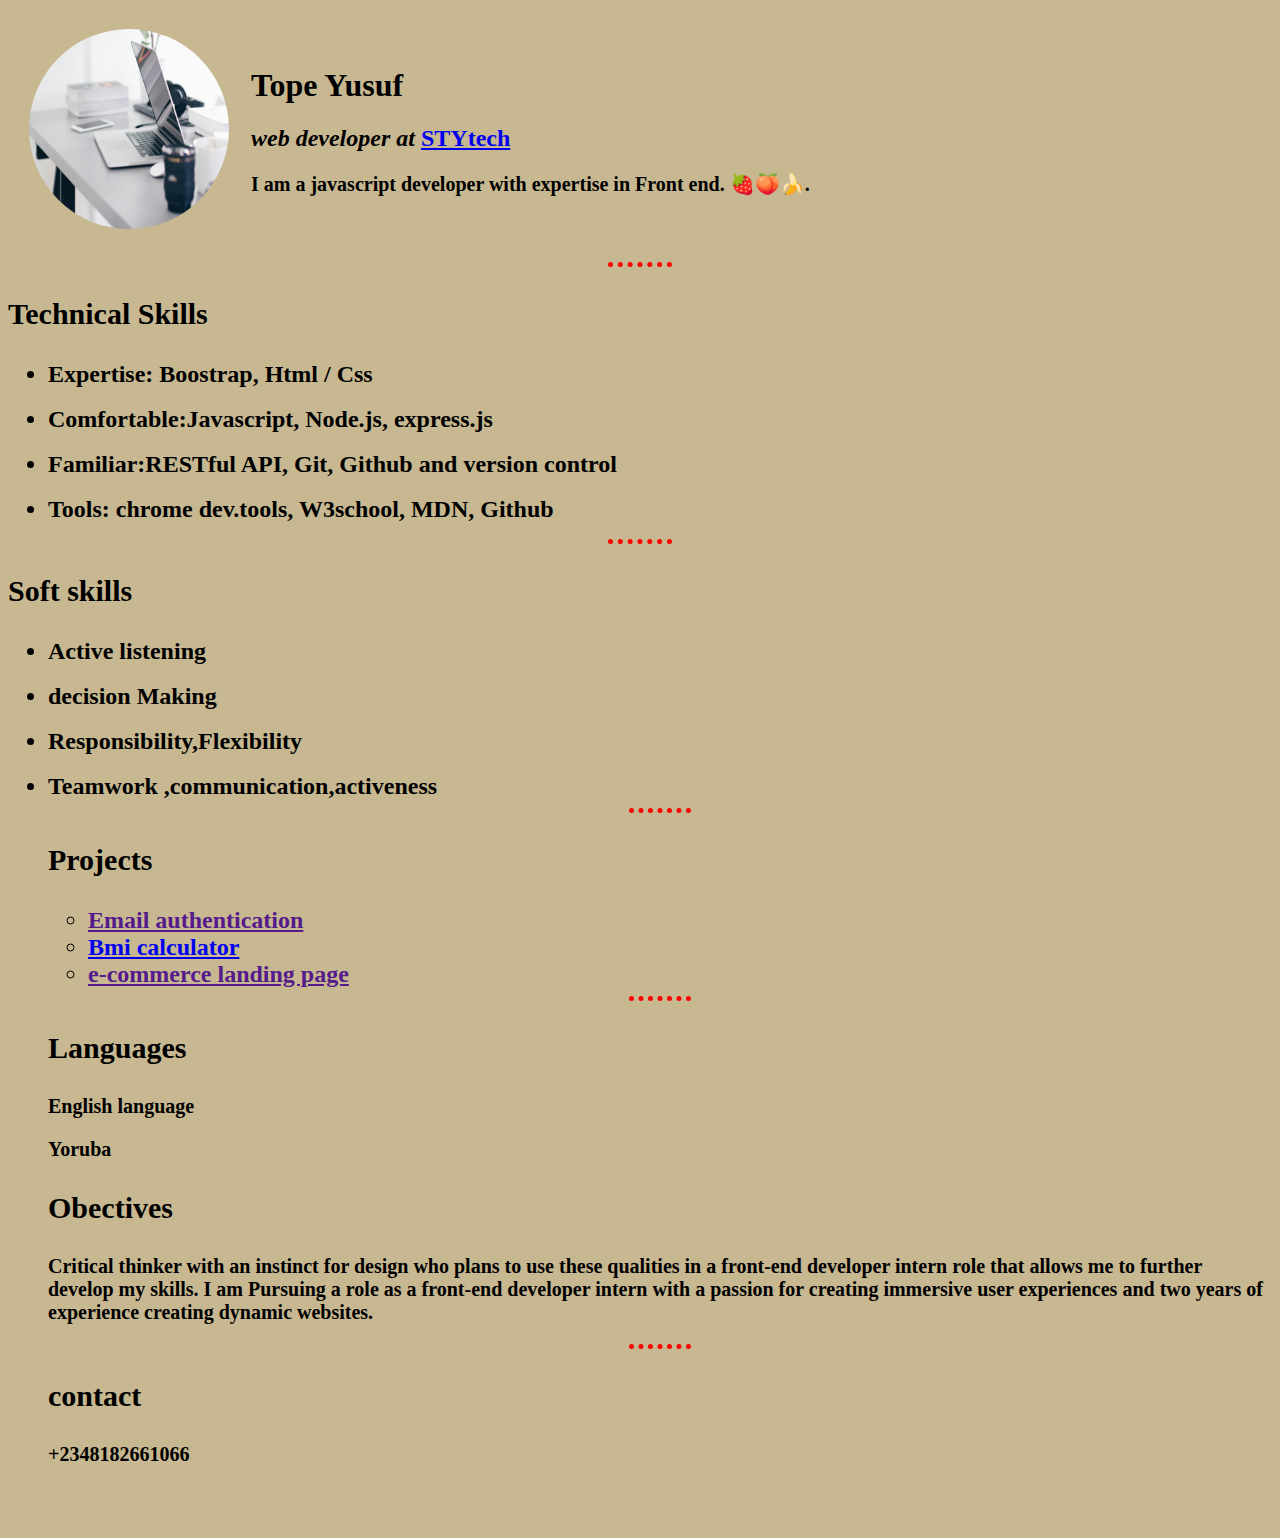
==== index.html @ 19517828 "Add files via upload" ====
<!DOCTYPE html>
<html lang="en">
<head>
    <meta charset="UTF-8">
    <meta name="viewport" content="width=device-width, initial-scale=1.0">
    <title>portfolio</title>
</head>
<body>
    <link rel="stylesheet" href="style2.css">
    <style>
    img{
    width: 200px;  height: 200px;border-radius: 50%;
  }
  body{ background-image: url();
    background-color:rgb(199, 184, 145);
    background-size: cover;
    text-decoration:solid black ;
     
  }
  hr{border-style: none;
    border-top-style: dotted;
    border-color:red;
    border-width: 5px;
    width: 5%;
    
  } 
  
 h3{
    font-size: 30px;
 } 

 li{font-size: 24px;


 }

 p{font-size: 
20px;

 }
    </style>
</head>
<body>
    <table cellspacing="20">
        <tr>
            <td> <img class="img" src="white laptop.jpg" alt=""></td>
            <td>  <h1>Tope Yusuf</h1><p>
                <h2><i>web developer at </i><strong><a href=" https://abdurahee.github.io/sty/">STYtech</a> </strong> </p>
                <p> I am a javascript developer with expertise in Front end.
            🍓🍑🍌.</p></h2></td>
        </tr>
    </table>
    
   
   <strong>
    <hr>
    <h3> Technical Skills</h3>
        <ul>

            <li >Expertise: Boostrap, Html / Css </li><br>
            <li>Comfortable:Javascript, Node.js, express.js</li><br>
            <li>Familiar:RESTful API, Git, Github and version control</li><br>
            <li>Tools: chrome dev.tools, W3school, MDN, Github</li>
        </ul>
        <hr>
             <h3>Soft skills</h3>
        <ul>
            <li>Active listening</li><br>
            <li>decision Making</li><br>
            <li>Responsibility,Flexibility</li><br>
            <li>Teamwork ,communication,activeness</li>
            <hr>
            <h3>Projects</h3>
            
            <ul>
                <li>
<a href="">Email authentication</a>

                </li>
                
                <li><a href="#">Bmi calculator</a></li>
                <li><a href="">e-commerce landing page</a></li>
            </ul>
        
            <hr>
            <h3>Languages</h3>
            
            <p>English language</p>
            <p>Yoruba</p>

                
            </table>

            <h3>Obectives</h3>
            <p>
                Critical thinker with an instinct for design who plans to use these qualities in a front-end developer intern role that allows me to further develop my skills. I am
Pursuing a role as a front-end developer intern with a passion for creating immersive user experiences and two years of  experience creating dynamic websites.
            </p>
            <hr>
            <h3>contact</h3>
            <p>+2348182661066</p>
        <br>
        <br>
    
</body>
</html>
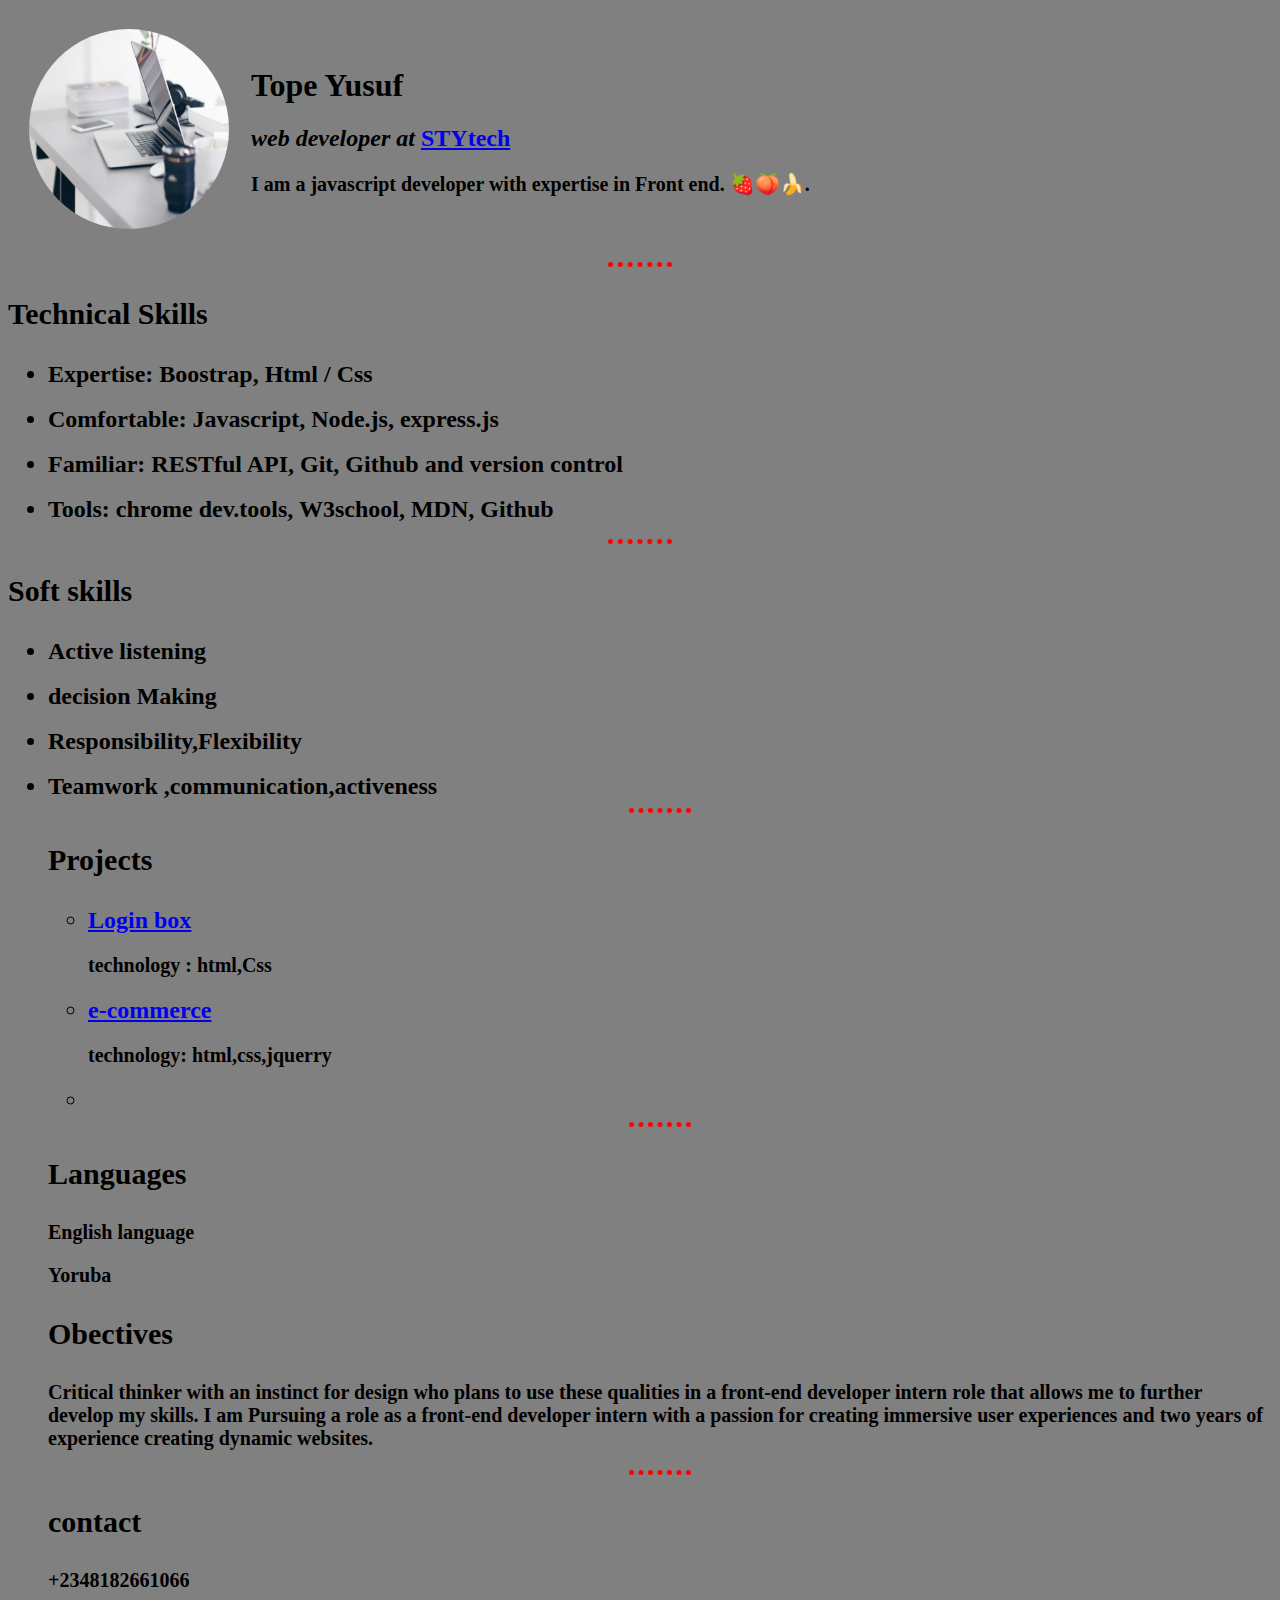
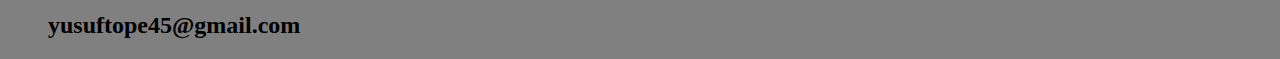
==== commit 5e2c3ec7: "Add files via upload" ====
--- a/index.html
+++ b/index.html
@@ -12,7 +12,7 @@
     width: 200px;  height: 200px;border-radius: 50%;
   }
   body{ background-image: url();
-    background-color:rgb(199, 184, 145);
+    background-color:grey;
     background-size: cover;
     text-decoration:solid black ;
      
@@ -58,8 +58,8 @@
         <ul>
 
             <li >Expertise: Boostrap, Html / Css </li><br>
-            <li>Comfortable:Javascript, Node.js, express.js</li><br>
-            <li>Familiar:RESTful API, Git, Github and version control</li><br>
+            <li>Comfortable: Javascript, Node.js, express.js</li><br>
+            <li>Familiar: RESTful API, Git, Github and version control</li><br>
             <li>Tools: chrome dev.tools, W3school, MDN, Github</li>
         </ul>
         <hr>
@@ -74,12 +74,15 @@
             
             <ul>
                 <li>
-<a href="">Email authentication</a>
+<a href=" https://abdurahee.github.io/login/
+">Login box</a>
+<p>technology : html,Css</p>
 
                 </li>
                 
-                <li><a href="#">Bmi calculator</a></li>
-                <li><a href="">e-commerce landing page</a></li>
+                <li><a href="#">e-commerce</a></li>
+                <p>technology: html,css,jquerry</p>
+                <li><a href=""></a></li>
             </ul>
         
             <hr>
@@ -99,8 +102,7 @@
             <hr>
             <h3>contact</h3>
             <p>+2348182661066</p>
-        <br>
-        <br>
-    
+        
+    <h2>yusuftope45@gmail.com</h2>
 </body>
 </html>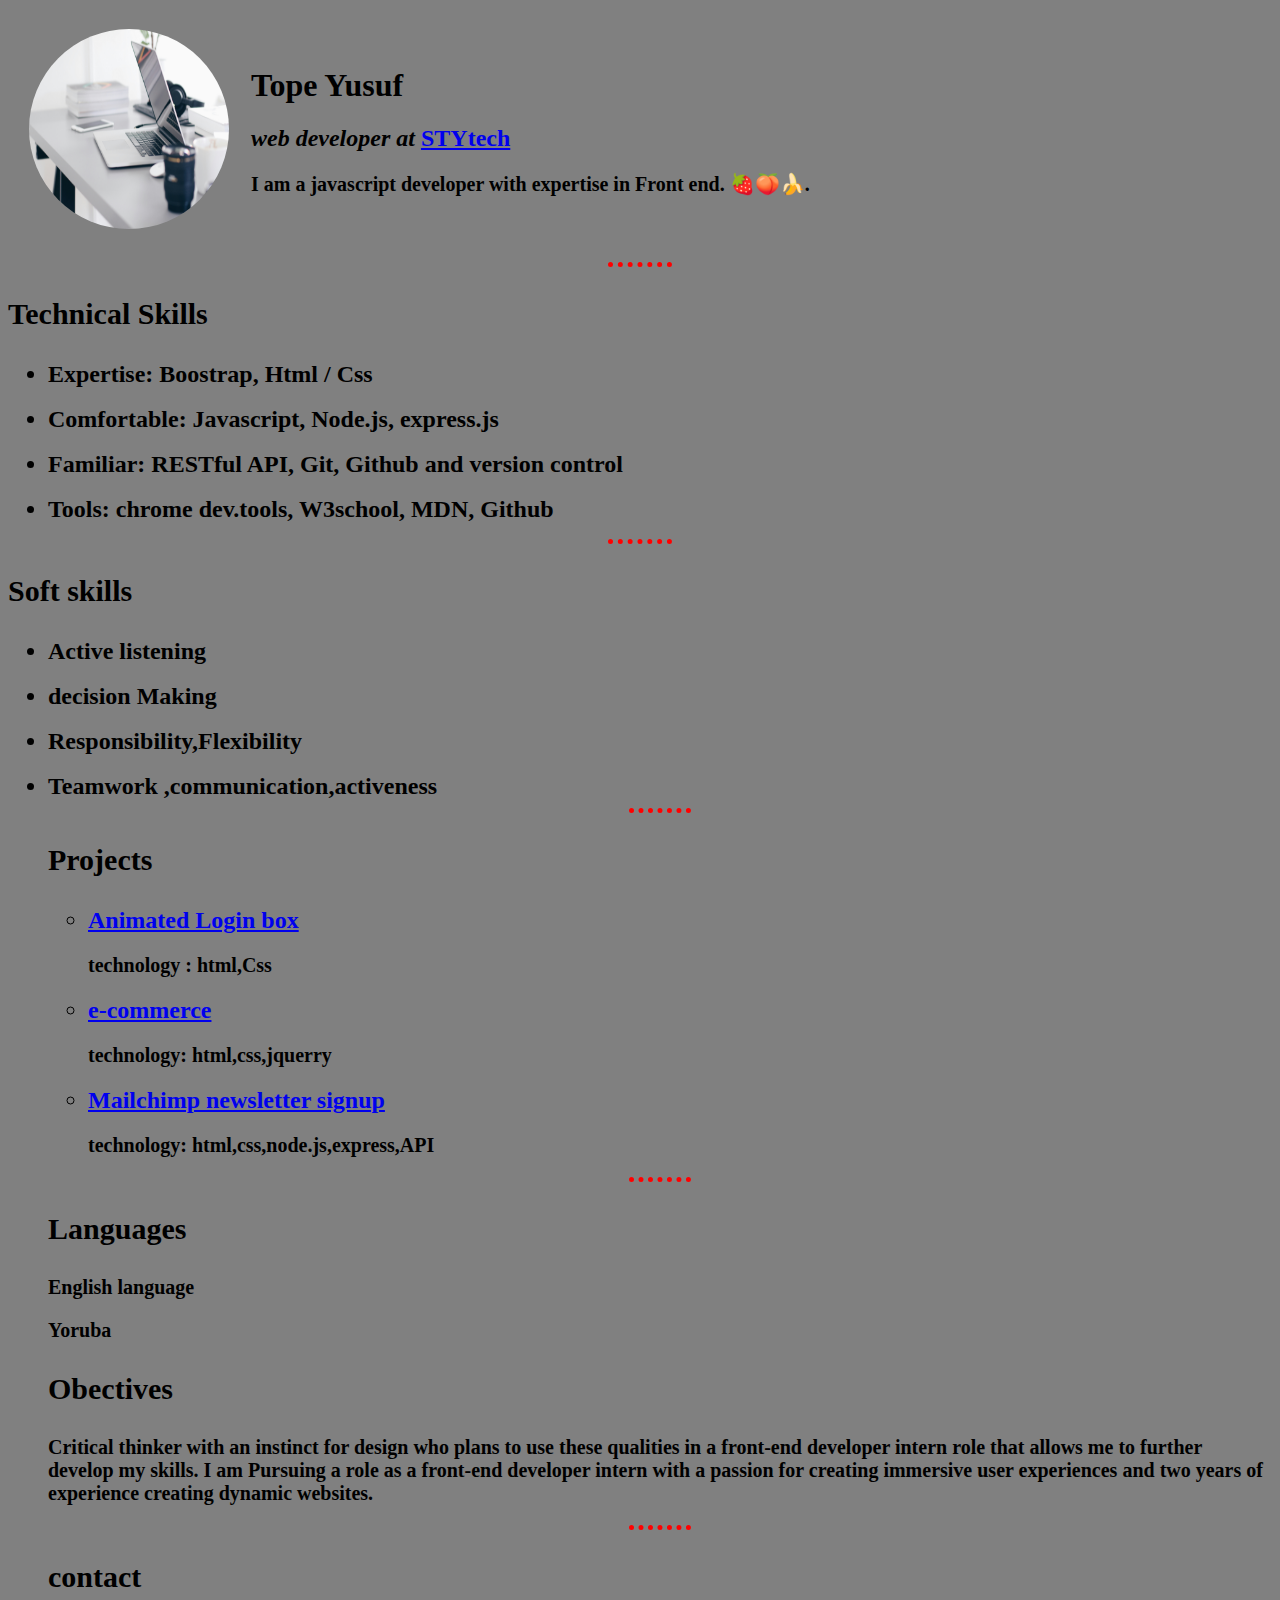
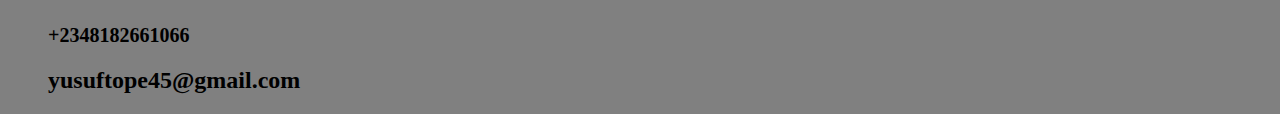
==== commit 163d09e9: "Add files via upload" ====
--- a/index.html
+++ b/index.html
@@ -75,14 +75,17 @@
             <ul>
                 <li>
 <a href=" https://abdurahee.github.io/login/
-">Login box</a>
+"> Animated Login box</a>
 <p>technology : html,Css</p>
 
                 </li>
                 
-                <li><a href="#">e-commerce</a></li>
+                <li><a href="https://abdurahee.github.io/grocery-e-commerce/">e-commerce</a></li>
                 <p>technology: html,css,jquerry</p>
-                <li><a href=""></a></li>
+
+                
+                <li><a href="https://Abdurahee/mailchimp-newsletter_signup.git">Mailchimp newsletter signup</a></li>
+                <p>technology: html,css,node.js,express,API</p>
             </ul>
         
             <hr>
